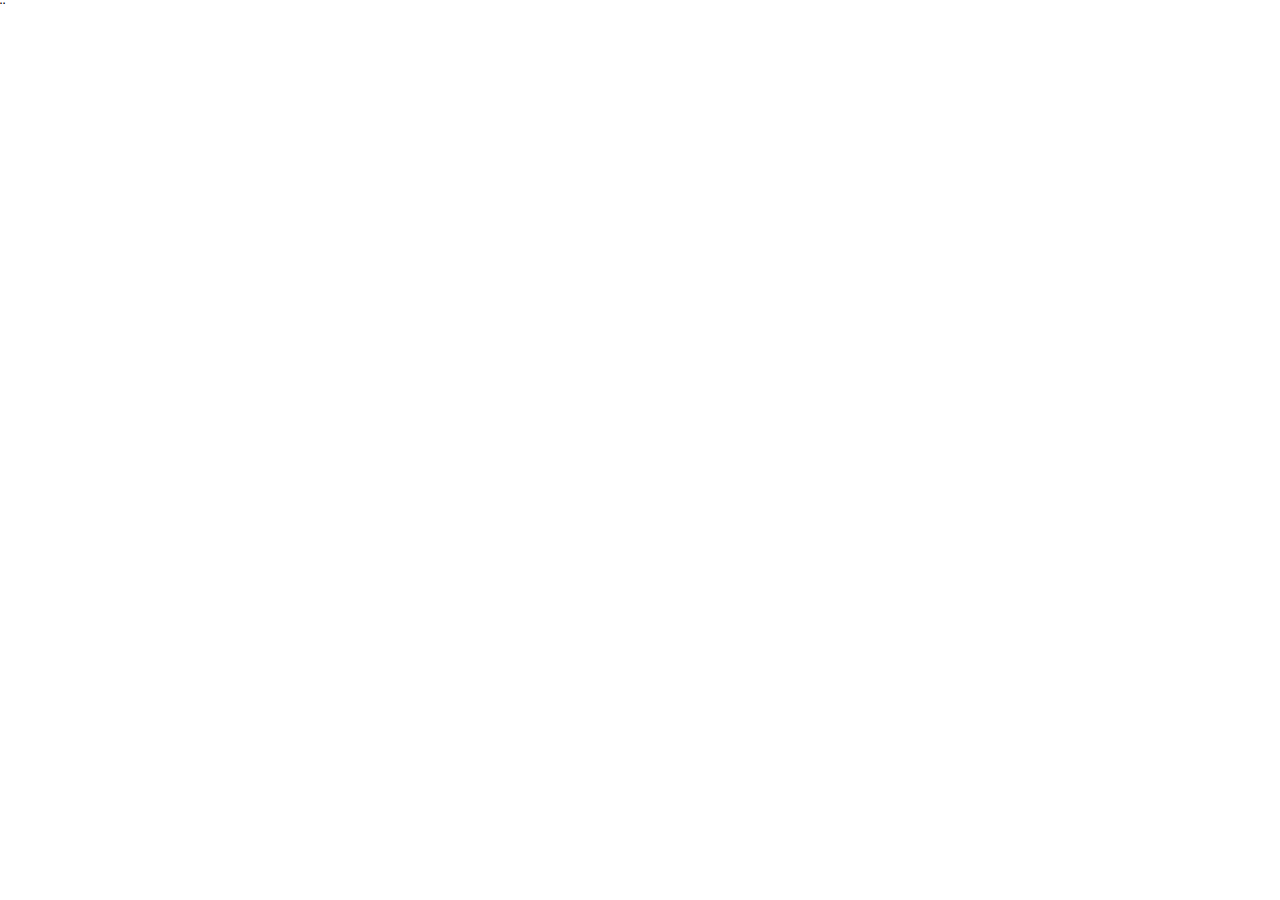
==== Goat/Basketball.html @ f61971db "Move files to Goat" ====
¨<!DOCTYPE html>
<html lang="en">
<head>
    <meta charset="UTF-8">
    <meta name="viewport" content="width=device-width, initial-scale=1.0">
    <link rel="stylesheet" type="text/css" href="styles.css" />
    <title>Document</title>
</head>
<body>
    
</body>
</html>
---- Goat/styles.css ----
body {
    font-family: Arial, sans-serif;
    margin: 0;
    padding: 0;
}
header {
    background-color: #000000;
    color: white;
    padding: 20px;
    text-align: center;
}
nav {
    background-color: #333;
    overflow: hidden;
}
nav a {
    float: left;
    display: block;
    color: white;
    text-align: center;
    padding: 14px 20px;
    text-decoration: none;
}
nav a:hover {
    background-color: #ddd;
    color: black;
}
section {
    padding: 20px;
}
footer {
    background-color: #F44336;
    color: white;
    text-align: center;
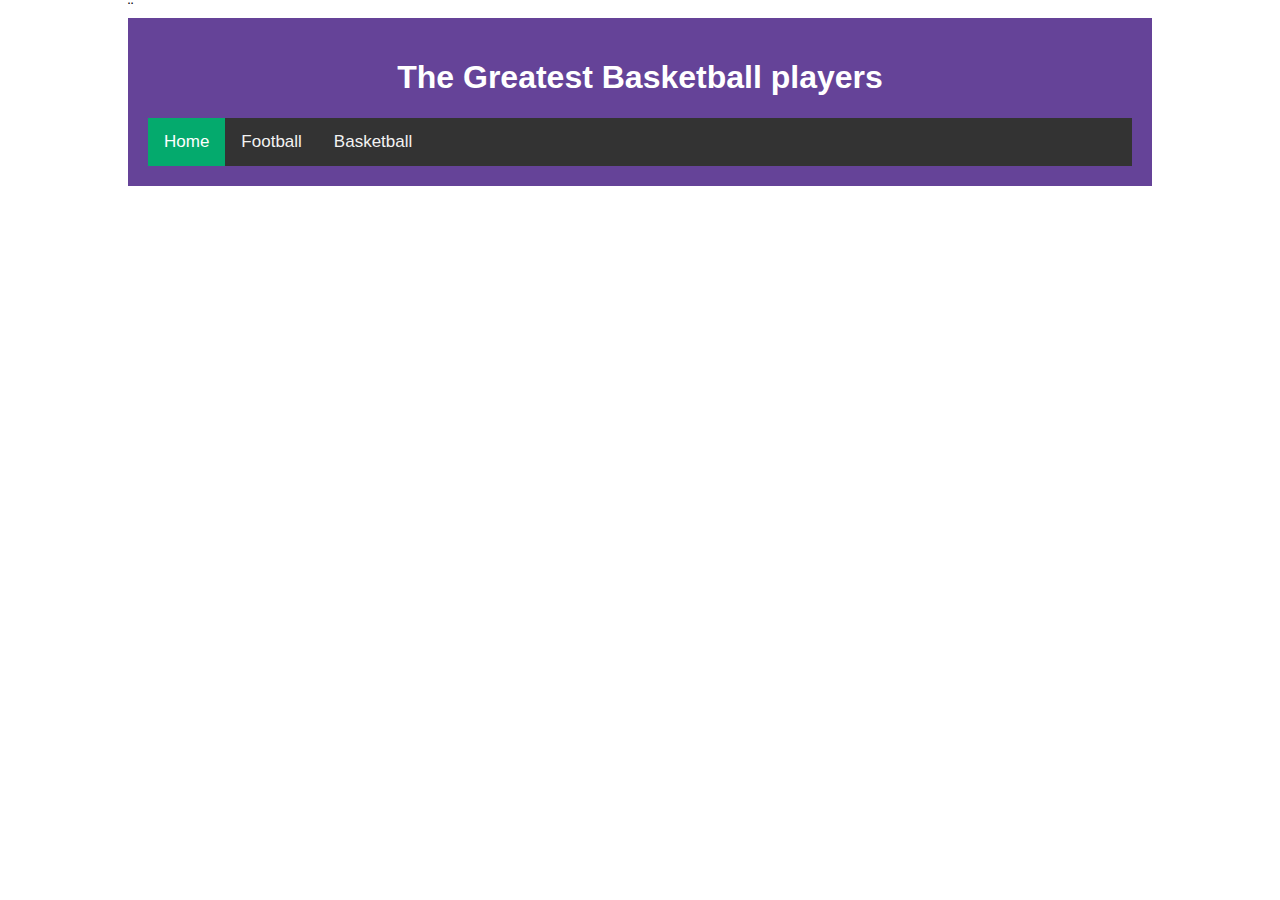
==== commit 2b2b258d: "Create Football and Basketball pages" ====
--- a/Goat/Basketball.html
+++ b/Goat/Basketball.html
@@ -7,6 +7,13 @@
     <title>Document</title>
 </head>
 <body>
-    
+    <header>
+        <h1>The Greatest Basketball players</h1>
+        <div class="topnav">
+            <a class="active" href="index.html">Home</a>
+            <a href="Football.html">Football</a>
+            <a href="Basketball.html">Basketball</a>
+        </div>
+    </header>
 </body>
 </html>--- a/Goat/styles.css
+++ b/Goat/styles.css
@@ -1,10 +1,11 @@
 body {
     font-family: Arial, sans-serif;
-    margin: 0;
     padding: 0;
+    width: 80%; /* Set a fixed width for the body element */
+    margin: 0 auto; /* Center the body element within its parent */
 }
 header {
-    background-color: #000000;
+    background-color: #350877c2;
     color: white;
     padding: 20px;
     text-align: center;
@@ -28,7 +29,49 @@
 section {
     padding: 20px;
 }
+
 footer {
     background-color: #F44336;
     color: white;
-    text-align: center;+    text-align: center;
+}
+
+img {
+    border: 1px solid #ddd;
+    border-radius: 4px;
+    padding: 5px;
+    width: 150px;
+}
+
+.player > img  {
+    display: block;
+    margin: auto;
+}
+
+/* Add a black background color to the top navigation */
+.topnav {
+    background-color: #333;
+    overflow: hidden;
+  }
+  
+  /* Style the links inside the navigation bar */
+  .topnav a {
+    float: left;
+    color: #f2f2f2;
+    text-align: center;
+    padding: 14px 16px;
+    text-decoration: none;
+    font-size: 17px;
+  }
+  
+  /* Change the color of links on hover */
+  .topnav a:hover {
+    background-color: #ddd;
+    color: black;
+  }
+  
+  /* Add a color to the active/current link */
+  .topnav a.active {
+    background-color: #04AA6D;
+    color: white;
+  }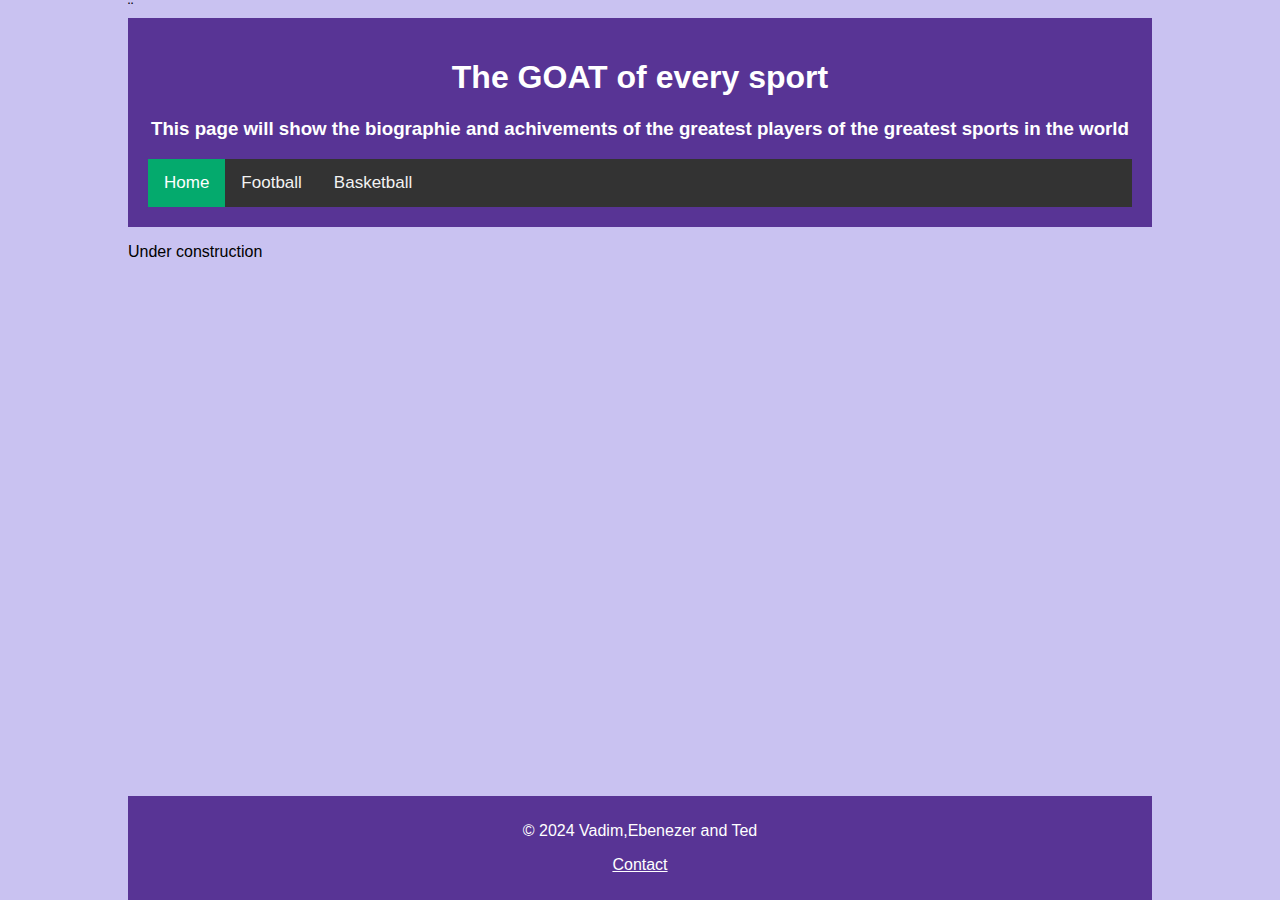
==== commit 53b2908d: "Change folder structure" ====
--- a/Goat/Basketball.html
+++ b/Goat/Basketball.html
@@ -3,17 +3,20 @@
 <head>
     <meta charset="UTF-8">
     <meta name="viewport" content="width=device-width, initial-scale=1.0">
-    <link rel="stylesheet" type="text/css" href="styles.css" />
-    <title>Document</title>
+    <link rel="stylesheet" type="text/css" href="styles/styles.css" />
+    <script type="text/javascript" src="scripts/scripts.js"></script>
+    <title>Basketball</title>
 </head>
 <body>
-    <header>
-        <h1>The Greatest Basketball players</h1>
-        <div class="topnav">
-            <a class="active" href="index.html">Home</a>
-            <a href="Football.html">Football</a>
-            <a href="Basketball.html">Basketball</a>
-        </div>
-    </header>
+    <div w3-include-html="includes/header.html"></div> 
+
+    <script>
+        includeHTML();
+    </script>
+    <main class = "site-content">
+        <p>Under construction</p>
+    </main>
+
+    <div w3-include-html="includes/footer.html"></div> 
 </body>
 </html>--- a/Goat/styles/styles.css
+++ b/Goat/styles/styles.css
@@ -0,0 +1,95 @@
+body {
+    font-family: Arial, sans-serif;
+    padding: 0;
+    width: 80%; /* Set a fixed width for the body element */
+    margin: 0 auto; /* Center the body element within its parent */
+    background-color: rgb(201, 194, 241);
+    display: flex;
+    flex-direction: column;
+    min-height: 100vh;
+}
+
+.site-content {
+    flex: 1;
+}
+
+header {
+    background-color: #350877c2;
+    color: white;
+    padding: 20px;
+    text-align: center;
+}
+nav {
+    background-color: #333;
+    overflow: hidden;
+}
+nav a {
+    float: left;
+    display: block;
+    color: white;
+    text-align: center;
+    padding: 14px 20px;
+    text-decoration: none;
+}
+nav a:hover {
+    background-color: #ddd;
+    color: black;
+}
+section {
+    padding: 20px;
+}
+
+footer {
+    background-color: #350877c2;
+    color: white;
+    padding: 10px;
+    text-align: center;
+}
+
+img {
+    border: 1px solid #ddd;
+    border-radius: 4px;
+    padding: 5px;
+    width: 150px;
+}
+
+.player-name {
+    text-align: center;
+}
+
+.player > img  {
+    display: block;
+    margin: auto;
+}
+
+/* Add a black background color to the top navigation */
+.topnav {
+    background-color: #333;
+    overflow: hidden;
+  }
+  
+  /* Style the links inside the navigation bar */
+  .topnav a {
+    float: left;
+    color: #f2f2f2;
+    text-align: center;
+    padding: 14px 16px;
+    text-decoration: none;
+    font-size: 17px;
+  }
+  
+  /* Change the color of links on hover */
+  .topnav a:hover {
+    background-color: #ddd;
+    color: black;
+  }
+  
+  /* Add a color to the active/current link */
+  .topnav a.active {
+    background-color: #04AA6D;
+    color: white;
+  }
+
+  footer > a {
+      color: white;
+  }